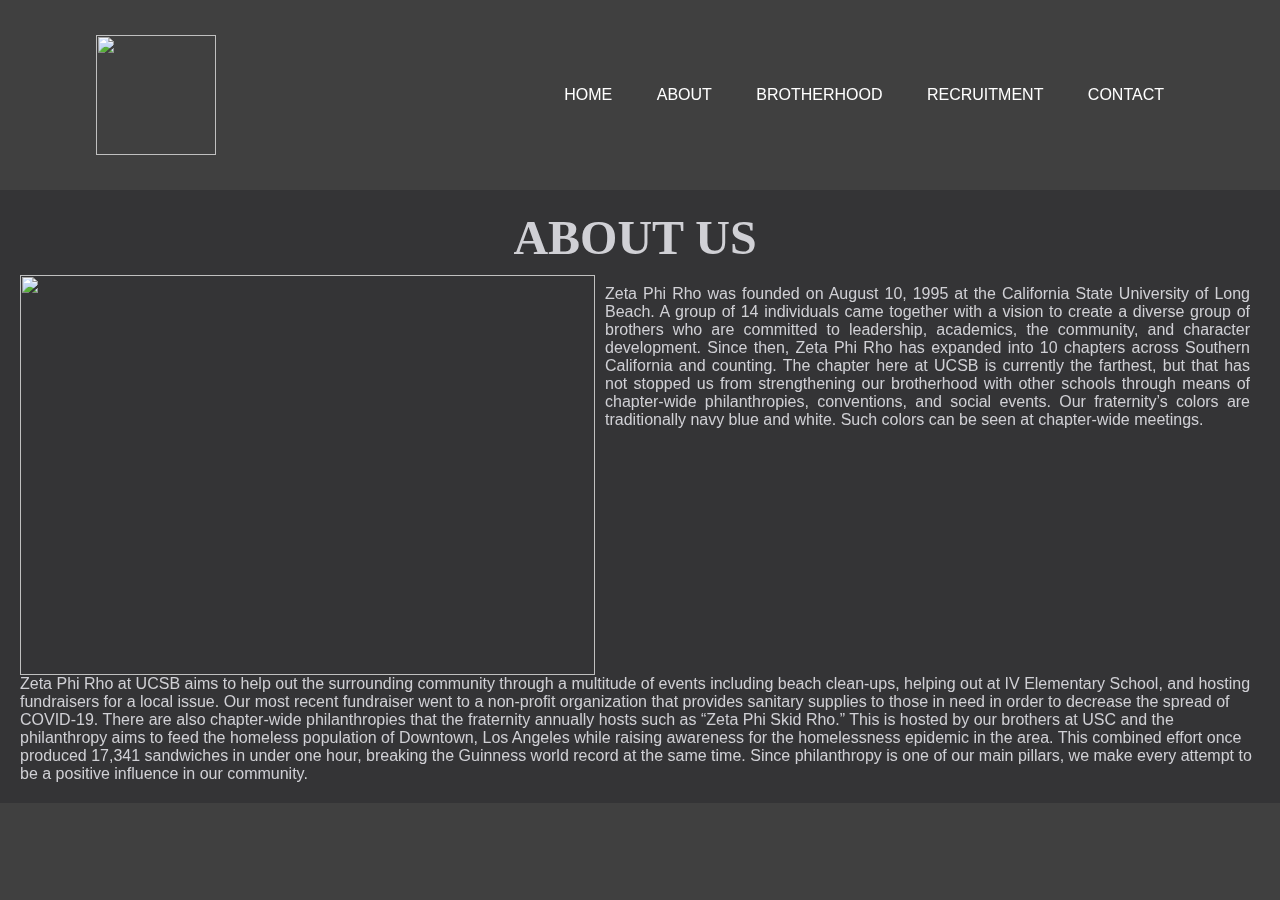
==== about.html @ 9d124b2e "com" ====
<html>
<head>
<title>Zeta Website</title>
    <link rel="stylesheet" type="text/css" href="style2.css">
</head>
<body>
    <div class="banner">
        <nav class="navbar">
            <img src="logo.png" class="logo">
            <ul>
                <li><a href="index.html">Home</a></li>
                <li><a href="about.html">About</a></li>
                <li><a href="brotherhood.html">Brotherhood</a></li>
                <li><a href="recruitment.html">Recruitment</a></li>
                <li><a href="contact.html">Contact</a></li>
            </ul>
        </nav>
    
    <section id="about">
        <h1 class="headings">ABOUT US</h1>
        <div id="pic">
            <img src="imgz.jpg" alt="">
            <div id="intro">
                <p>Zeta Phi Rho was founded on August 10, 1995 at the California State University of Long Beach. A group of 14 individuals came together with a vision to create a diverse group of brothers who are committed to leadership, academics, the community, and character development. Since then, Zeta Phi Rho has expanded into 10 chapters across Southern California and counting. The chapter here at UCSB is currently the farthest, but that has not stopped us from strengthening our brotherhood with other schools through means of chapter-wide philanthropies, conventions, and social events. Our fraternity’s colors are traditionally navy blue and white. Such colors can be seen at chapter-wide meetings. </p>
            </div>
        </div>
        <div id="pic2">
            <img src="imgz2.jpg" alt="">
            <div id="intro2">
                <p>Zeta Phi Rho at UCSB aims to help out the surrounding community through a multitude of events including beach clean-ups, helping out at IV Elementary School, and hosting fundraisers for a local issue. Our most recent fundraiser went to a non-profit organization that provides sanitary supplies to those in need in order to decrease the spread of COVID-19. There are also chapter-wide philanthropies that the fraternity annually hosts such as “Zeta Phi Skid Rho.” This is hosted by our brothers at USC and the philanthropy aims to feed the homeless population of Downtown, Los Angeles while raising awareness for the homelessness epidemic in the area. This combined effort once produced 17,341 sandwiches in under one hour, breaking the Guinness world record at the same time. Since philanthropy is one of our main pillars, we make every attempt to be a positive influence in our community. </p>
            </div>
        </div>

        
    </section>



</body>
</html>
---- style2.css ----
*{
    margin: 0;
    padding: 0;
    font-family: sans-serif;
}

.banner{
    width: 100%;
    height: 100vh;
    background-image: linear-gradient(rgba(0,0,0,0.75), rgba(0,0,0,0.75)), url(background.jpg);
    filter: brightness(1);
    background-size: cover;
    background-position: center;
}


/* Navbar */
.navbar{
    width: 85%;
    margin: auto;
    padding: 35px 0;
    display: flex;
    align-items: center;
    justify-content: space-between;
}
/*.navbar{
    display: flex;
    justify-content: center;
    align-items: center;
    background-color: rgba(0, 0, 0, 0.5);
    position: sticky;
    top: 0;
}

.navbar ul{
    display: flex; 
    list-style: none;
    margin: 20px 0px;

}

.navbar ul li{
    font-family: century;
    font-size: 1.1rem;
    font-weight: bold;
}

.navbar ul li a{
    text-decoration: none;
    color: white;
    padding: 8px 35px;
    transition: all .5s ease;
}

.navbar ul li a:hover{
    background-color: white;
    color: black;
    box-shadow: 0 0 10px white;
}*/


.logo{
    width: 120px;
    cursor: pointer;
}

.navbar ul li{
    list-style: none;
    display: inline-block;
    margin: 0 20px;
    position: relative;
}

.navbar ul li a{
    text-decoration: none;
    color: #fff;
    text-transform: uppercase;
}


.navbar ul li::after{
    content: '';
    height: 3px;
    width: 0;
    background: #282a92;
    position: absolute;
    left: 0;
    bottom: -10px;
    transition: 0.5s;
}

.navbar ul li:hover::after{
    width: 100%;
}

.content{
    width: 100%;
    position: absolute;
    top: 50%;
    transform: translateY(-50%);
    text-align: center;
    color: #fff;
}

.content h1{
    font-size: 70px;
    margin-top: 80px;
}

.content p{
    margin: 20px auto;
    font-weight: 100;
    line-height: 25px;
}

button{
    width: 200px;
    padding: 15px 0;
    text-align: center;
    margin: 20px 10px;
    border-radius: 25px;
    font-weight: bold;
    border: 2px solid #282a92;
    background: transparent;
    color: #fff;
    cursor: pointer;
    position: relative;
    overflow: hidden;
}

span{
    background: #009688;
    height: 100%;
    width: 0;
    border-radius: 25px;
    position: absolute;
    left: 0;
    bottom: 0;
    z-index: -1;
    transition: 0.5s;
}

button:hover span{
    width: 100%;
}

button:hover {
    border: none;
}

/*about*/
#about{
    display: flex;
    flex-direction: column;
    box-sizing: border-box;
    padding: 20px;
    margin-bottom: 50px;
    background-color: #2c2c309c;
    color: #d0d0d5;
    

}

#pic{
    display: flex;
}

#pic img{
    width: 575px;
    height: 400px;
    
}

#intro{
    display: flex;
    flex-direction: column;
    text-align: justify;
    padding: 10px;
    
}

#intro h2{
    font-size: 2rem;
    margin-bottom: 20px;
    
}

.headings{
    font-family: century;
    font-size: 3rem;
    text-align: center;
    margin: 0px 10px 10px 0px;

}
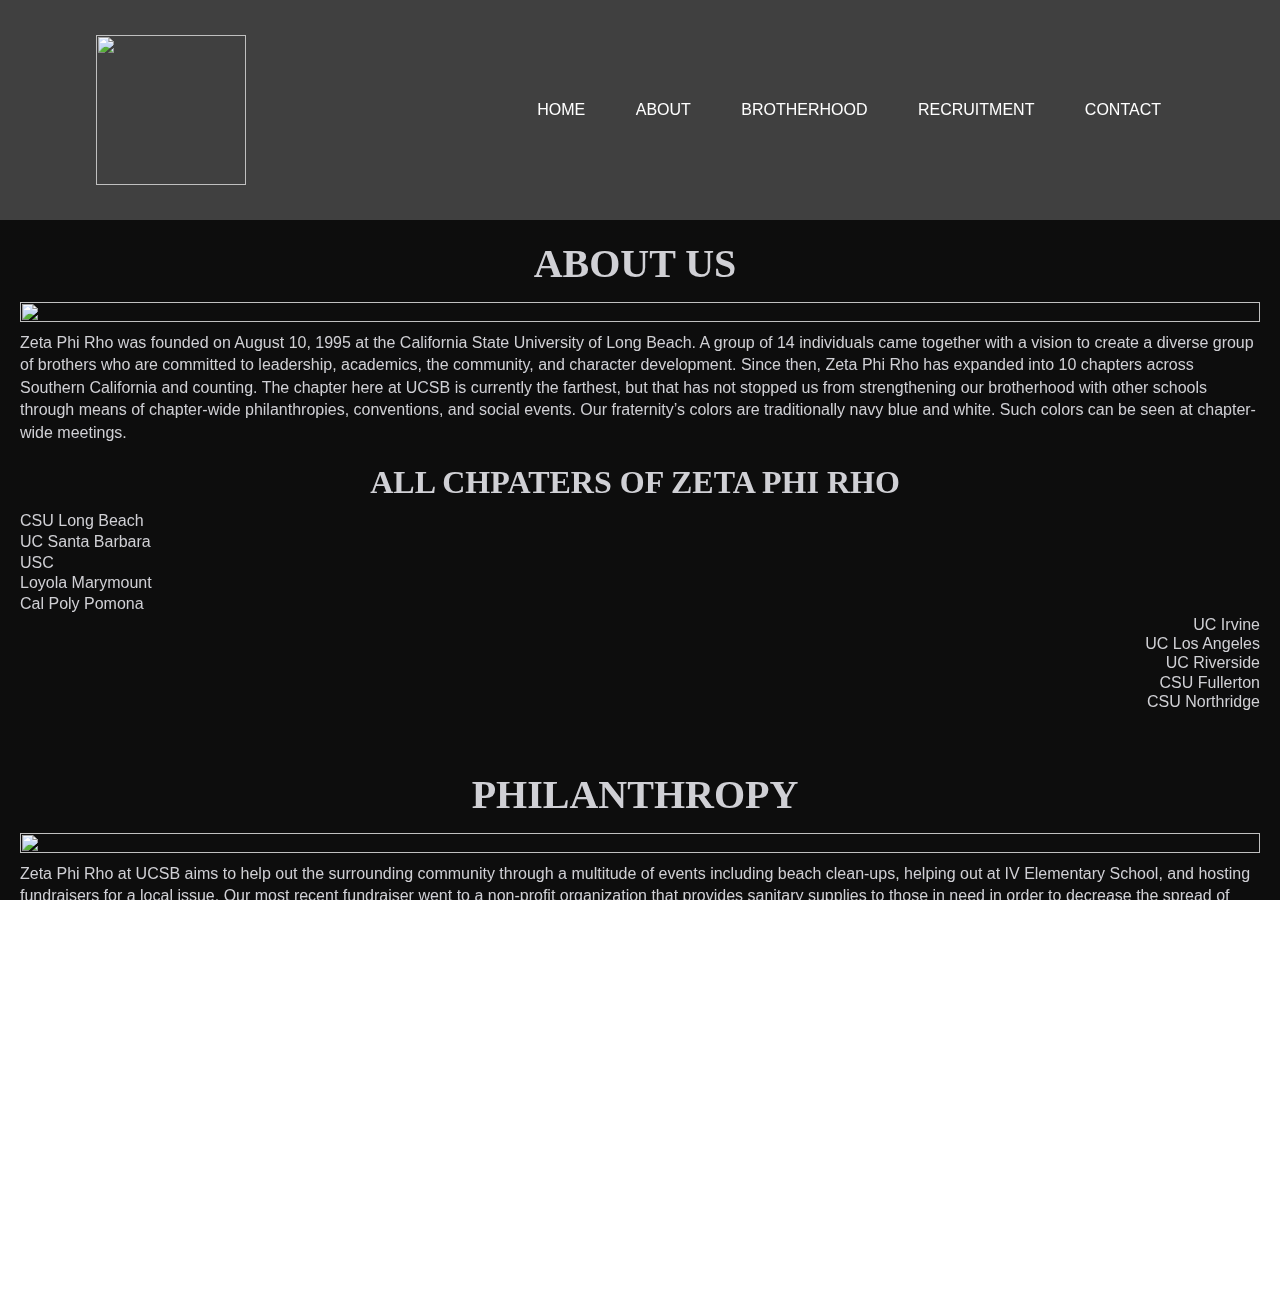
==== commit b2204a83: "com" ====
--- a/about.html
+++ b/about.html
@@ -1,6 +1,9 @@
 <html>
 <head>
+    <meta charset="utf-8">
 <title>Zeta Website</title>
+<meta name="viewport" content="width=device-width, initial-scale=1.0">
+
     <link rel="stylesheet" type="text/css" href="style2.css">
 </head>
 <body>
@@ -20,20 +23,54 @@
         <h1 class="headings">ABOUT US</h1>
         <div id="pic">
             <img src="imgz.jpg" alt="">
-            <div id="intro">
-                <p>Zeta Phi Rho was founded on August 10, 1995 at the California State University of Long Beach. A group of 14 individuals came together with a vision to create a diverse group of brothers who are committed to leadership, academics, the community, and character development. Since then, Zeta Phi Rho has expanded into 10 chapters across Southern California and counting. The chapter here at UCSB is currently the farthest, but that has not stopped us from strengthening our brotherhood with other schools through means of chapter-wide philanthropies, conventions, and social events. Our fraternity’s colors are traditionally navy blue and white. Such colors can be seen at chapter-wide meetings. </p>
+        </div>
+        <div id="intro">
+            <p>Zeta Phi Rho was founded on August 10, 1995 at the California State University of Long Beach. A group of 14 individuals came together with a vision to create a diverse group of brothers who are committed to leadership, academics, the community, and character development. Since then, Zeta Phi Rho has expanded into 10 chapters across Southern California and counting. The chapter here at UCSB is currently the farthest, but that has not stopped us from strengthening our brotherhood with other schools through means of chapter-wide philanthropies, conventions, and social events. Our fraternity’s colors are traditionally navy blue and white. Such colors can be seen at chapter-wide meetings. </p>
+        </div>
+        
+        <h2 class="headings2">ALL CHPATERS OF ZETA PHI RHO</h2>
+            <div id="chapters">
+                <ul>
+                    <p>CSU Long Beach</p>
+                    <p>UC Santa Barbara</p>
+                    <p>USC</p>
+                    <p>Loyola Marymount</p>
+                    <p>Cal Poly Pomona</p>
+                </ul>
             </div>
-        </div>
+
+            <div id="chapters2">
+                <ul align=right>
+                    <p>UC Irvine</p>
+                    <p>UC Los Angeles</p>
+                    <p>UC Riverside</p>
+                    <p>CSU Fullerton</p>
+                    <p>CSU Northridge</p>
+                </ul>
+            </div>
+
+            
+
+    </section>
+
+    <section id="about2">
+        <h1 class="headings">PHILANTHROPY</h1>
         <div id="pic2">
             <img src="imgz2.jpg" alt="">
-            <div id="intro2">
-                <p>Zeta Phi Rho at UCSB aims to help out the surrounding community through a multitude of events including beach clean-ups, helping out at IV Elementary School, and hosting fundraisers for a local issue. Our most recent fundraiser went to a non-profit organization that provides sanitary supplies to those in need in order to decrease the spread of COVID-19. There are also chapter-wide philanthropies that the fraternity annually hosts such as “Zeta Phi Skid Rho.” This is hosted by our brothers at USC and the philanthropy aims to feed the homeless population of Downtown, Los Angeles while raising awareness for the homelessness epidemic in the area. This combined effort once produced 17,341 sandwiches in under one hour, breaking the Guinness world record at the same time. Since philanthropy is one of our main pillars, we make every attempt to be a positive influence in our community. </p>
-            </div>
         </div>
-
-        
+        <div id="intro2">
+            <p>Zeta Phi Rho at UCSB aims to help out the surrounding community through a multitude of events including beach clean-ups, helping out at IV Elementary School, and hosting fundraisers for a local issue. Our most recent fundraiser went to a non-profit organization that provides sanitary supplies to those in need in order to decrease the spread of COVID-19. There are also chapter-wide philanthropies that the fraternity annually hosts such as “Zeta Phi Skid Rho.” This is hosted by our brothers at USC and the philanthropy aims to feed the homeless population of Downtown, Los Angeles while raising awareness for the homelessness epidemic in the area. This combined effort once produced 17,341 sandwiches in under one hour, breaking the Guinness world record at the same time. Since philanthropy is one of our main pillars, we make every attempt to be a positive influence in our community. </p>
+        </div>
     </section>
 
+    <section id="about3">
+        <h1 class="headings">WHY SHOULD YOU JOIN?</h1>
+        <div id="intro3">
+        <p>Being a brother of Zeta Phi Rho connects you to a network of brothers who will help support you in your personal, academic, and professional endeavors. Also, there will be opportunities within Zetas to develop a variety of skills through leadership and social opportunities. Zetas are more diverse than many other multicultural fraternities, known for being hospitable, and have a brotherhood that runs throughout all of Southern California. Although we may not have the biggest fraternity on campus, this allows us to form a tighter brotherhood.
+            <br><br>Zetas are more diverse than many other multicultural fraternities, known for being hospitable, and have a brotherhood that runs throughout all of Southern California. Although we may not have the biggest fraternity on campus, this allows us to form a tighter brotherhood.
+        </p>
+        </div>
+    </section>
 
 
 </body>
--- a/style2.css
+++ b/style2.css
@@ -11,8 +11,16 @@
     filter: brightness(1);
     background-size: cover;
     background-position: center;
-}
-
+
+}
+
+html,body{
+    width: 100%;
+    height: 100%;
+    margin: 0px;
+    padding: 0px;
+    overflow-x: hidden;
+}
 
 /* Navbar */
 .navbar{
@@ -31,27 +39,22 @@
     position: sticky;
     top: 0;
 }
-
 .navbar ul{
     display: flex; 
     list-style: none;
     margin: 20px 0px;
-
-}
-
+}
 .navbar ul li{
     font-family: century;
     font-size: 1.1rem;
     font-weight: bold;
 }
-
 .navbar ul li a{
     text-decoration: none;
     color: white;
     padding: 8px 35px;
     transition: all .5s ease;
 }
-
 .navbar ul li a:hover{
     background-color: white;
     color: black;
@@ -60,7 +63,7 @@
 
 
 .logo{
-    width: 120px;
+    width: 150px;
     cursor: pointer;
 }
 
@@ -69,6 +72,8 @@
     display: inline-block;
     margin: 0 20px;
     position: relative;
+    padding: 3px;
+
 }
 
 .navbar ul li a{
@@ -150,45 +155,303 @@
 
 /*about*/
 #about{
+    /*position: initial;
     display: flex;
     flex-direction: column;
     box-sizing: border-box;
     padding: 20px;
-    margin-bottom: 50px;
+    margin-bottom: 0px;
     background-color: #2c2c309c;
     color: #d0d0d5;
+    background-image: linear-gradient(rgba(0,0,0,0.75), rgba(0,0,0,0.75)), url(imgz.jpg);
+*/
+position: initial;
+display: flex;
+flex-direction: column;
+box-sizing: border-box;
+padding: 20px;
+margin-bottom: 0px;
+background-color: #2c2c309c;
+color: #d0d0d5;
+background-image: linear-gradient(rgba(0,0,0,0.75), rgba(0,0,0,0.75)), url(imgz.jpg);
+background-size: 100%;
+
+
+}
+
+#about2{
+    position: initial;
+    display: flex;
+    flex-direction: column;
+    box-sizing: border-box;
+    padding: 20px;
+    margin-bottom: 0px;
+    background-color: #2c2c309c;
+    color: #d0d0d5;
+    background-image: linear-gradient(rgba(0,0,0,0.75), rgba(0,0,0,0.75)), url(imgz2.jpg);
+    background-size: 100%;
+
+}
+
+#about3{
+    position: relative;
+    display: flex;
+    flex-direction: column;
+    padding: 20px;
+    margin-bottom: 0px;
+    background-color: #2c2c309c;
+    color: #d0d0d5;
+    background-image: linear-gradient(rgba(0,0,0,0.75), rgba(0,0,0,0.75)), url(black.jpg);
+    background-size: 100%;
+}
+
+#pic{
+    display: flex;
+    position: relative;
+    left: 0px;
+
+}
+
+#pic img{
+    width: 100%;
+    height: 100%;
     
-
-}
-
-#pic{
-    display: flex;
-}
-
-#pic img{
-    width: 575px;
-    height: 400px;
+}
+
+#pic2{
+    display: flex;
+    position: relative;
+    left: 0px;
+
+
+}
+
+#pic2 img{
+    width: 100%;
+    height: 100%;
+
     
 }
 
 #intro{
-    display: flex;
+    /*padding: 10px;
+    font-size: 1.75rem;
+    position: relative;
+    left: 8px;
+    right: 479px;
+
+    height:370px;
+    word-wrap: break-word;
+
+    border: 1px solid green;*/
+
+    /*position: absolute;
+    display: initial;
+    flex-direction: column;
+    padding: 10px;
+    font-size: 1rem;
+    position: relative;
+    /*right: 479px;
+
+
+    position: fixed;
+    /*left: 680px;
+
+    width:1200px;
+    height:370px;
+    word-wrap: break-word;*/
+
+    width: 100%;
+    
+
+
+}
+
+#intro p{
+    padding: 10px 0px 0px;
+    line-height: 1.4;
+}
+
+
+#intro2{
+   /* display: flex;
     flex-direction: column;
     text-align: justify;
     padding: 10px;
+    position: fixed;
+    left: 8px;
+    right: 479px;*/
+    /*position: absolute;
+    display: initial;
+    flex-direction: column;
+    padding: 10px;
+    font-size: 1.75rem;
+    position: relative;
+    right: 590px;
+
+
+    position: fixed;
+    top: 1132px;
+    left: 010px;
+
+    width:1080px;
+    height:370px;
+    word-wrap: break-word;*/
+
+    width: 100%;
+
     
 }
 
-#intro h2{
+#intro2 p{
+    padding: 10px 0px 0px;
+    line-height: 1.4;
+}
+
+#intro3{
+    position: absolute;
+    display: initial;
+    flex-direction: column;
+    padding: 10px;
+    font-size: 1rem;
+    line-height: 1.4;
+
+    position: relative;
+
+    font-family: century;
+    text-align: left;
+
+    top: -20px;
+    word-wrap: break-word;
+
+}
+
+#intro3 h2{
+    margin-bottom: 20px;
+}
+
+#chapters{
+    /*position: relative;
+    top: 0px;
+    font-size: 1.7rem;
+    left: -120px;
+
+    display: flex;
+    flex-direction: column;
+    text-align: center;
+    padding: 10px;*/
+    
+
+   /* position: absolute;
+    display: initial;
+    flex-direction: column;
+    padding: 10px;
+    font-size: 1.7rem;
+    position: relative;
+
+
+    left: 210px;
+    top: 0px;
+    text-align: center;
+
+    width:1200px;
+    height:370px;
+    word-wrap: break-word;*/
+    font-size: 1rem;
+    font-size: 1rem;
+    margin-bottom: 0px;
+    line-height: 1.3;
+
+
+
+}
+
+
+
+#chapters2{
+    /*position: relative;
+    top: -174px;
+    font-size: 1.7rem;
+    left: 120px;
+
+    display: flex;
+    flex-direction: column;
+    text-align: center;
+    padding: 10px;*/
+
+    /*position: absolute;
+    display: initial;
+    flex-direction: column;
+    padding: 10px;
+    font-size: 1.7rem;
+    position: relative;
+
+
+    left: 450px;
+    top: -177px;
+    text-align: center;
+
+    width:1200px;
+    height:370px;
+    word-wrap: break-word;*/
+    font-size: 1rem;
+    margin-bottom: 20px;
+    line-height: 1.2;
+    text-align: center;
+
+
+
+
+}
+
+
+#chapters2 h2{
+    font-size: 2.1rem;
+    margin-bottom: 20px;
+
+}
+
+
+.headings{
+    font-family: century;
+    font-size: 2.5rem;
+    text-align: center;
+    margin: 0px 10px 10px 0px;
+    margin-bottom: 15px;
+
+}
+
+
+.headings2{
+    /*position: relative;
+    top: 10px;
+    font-family: century;
     font-size: 2rem;
-    margin-bottom: 20px;
-    
-}
-
-.headings{
-    font-family: century;
-    font-size: 3rem;
-    text-align: center;
-    margin: 0px 10px 10px 0px;
-
-}+    text-align: center;
+    margin: 0px 10px 10px 0px;*/
+
+   /* position: absolute;
+    display: initial;
+    flex-direction: column;
+    padding: 10px;
+    font-size: 2rem;
+    position: relative;
+
+    font-family: century;
+    text-align: center;
+
+    left: 315px;
+    top: 10px;
+    width:1200px;
+    height:370px;
+    word-wrap: break-word;*/
+
+    font-family: century;
+    font-size: 2rem;
+    text-align: center;
+    margin: 20px 10px 10px 0px;
+
+
+}
+
+
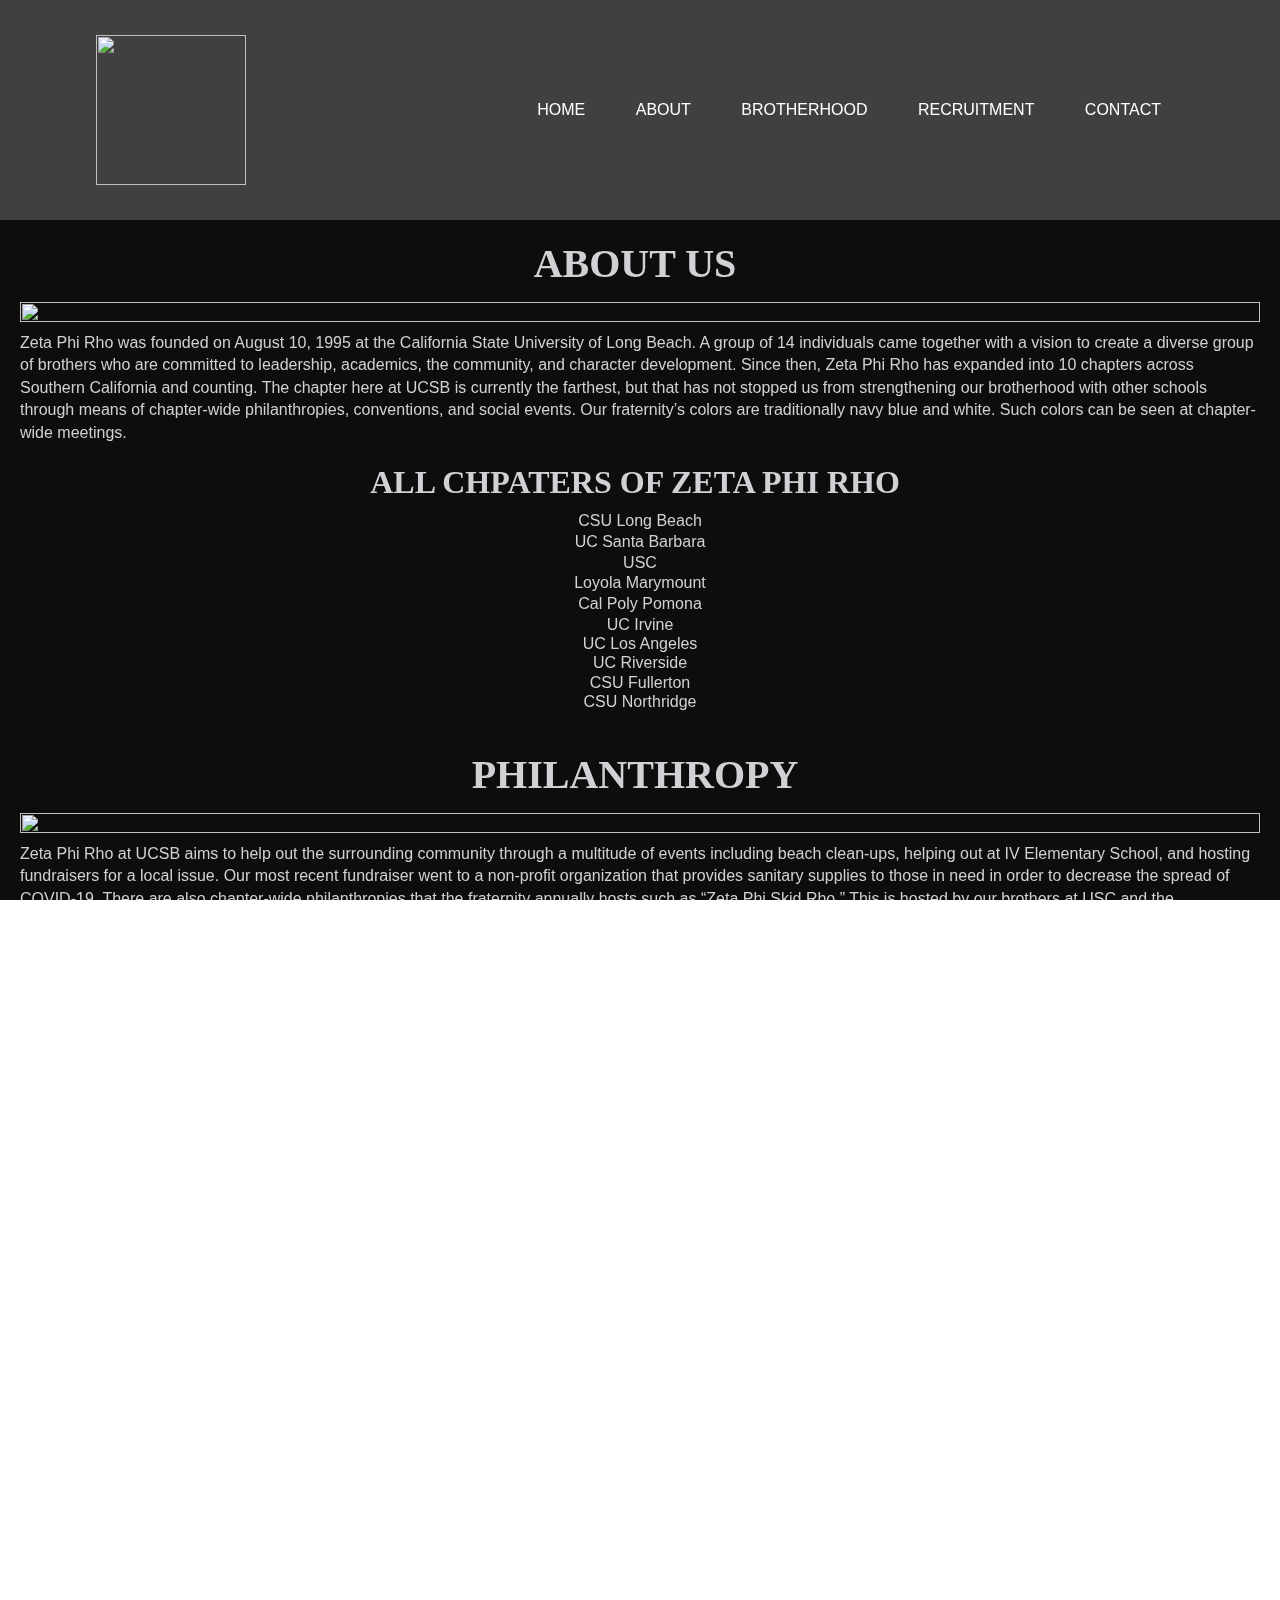
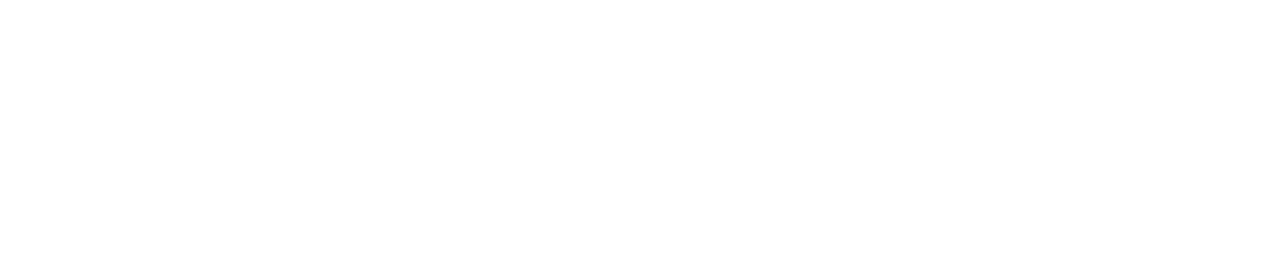
==== commit 7177ce58: "comm" ====
--- a/about.html
+++ b/about.html
@@ -40,7 +40,7 @@
             </div>
 
             <div id="chapters2">
-                <ul align=right>
+                <ul>
                     <p>UC Irvine</p>
                     <p>UC Los Angeles</p>
                     <p>UC Riverside</p>
@@ -71,6 +71,16 @@
         </p>
         </div>
     </section>
+    
+    <section id="contact">
+        <h1 class="headings">CONTACT</h1>
+        <form action="" class="form">
+            <input type="text" name="name" id="name" class="input" placeholder="Enter Your Name">
+            <input type="email" name="email" id="email" class="input" placeholder="Enter Your Email">
+            <textarea name="msg" id="msg" cols="30" rows="10" placeholder="Enter Your Message"></textarea>
+            <input type="submit" value="SEND" id="send">
+        </form>
+    </section>
 
 
 </body>
--- a/style2.css
+++ b/style2.css
@@ -361,7 +361,7 @@
     font-size: 1rem;
     margin-bottom: 0px;
     line-height: 1.3;
-
+    text-align: center;
 
 
 }
@@ -395,10 +395,9 @@
     height:370px;
     word-wrap: break-word;*/
     font-size: 1rem;
-    margin-bottom: 20px;
+    margin-bottom: 0px;
     line-height: 1.2;
     text-align: center;
-
 
 
 
@@ -455,3 +454,75 @@
 }
 
 
+
+/* Contact Section */
+#contact{
+    display: flex;
+    flex-direction: column;
+    box-sizing: border-box;
+    background-color: rgba(0, 0, 0, 0.9);
+    color: white;
+    padding: 20px;
+    
+}
+
+.form{
+    display: flex;
+    flex-direction: column;
+    box-sizing: border-box;
+    align-items: center;
+    margin: 20px 0px;
+}
+
+.input{
+    padding: 12px;
+    margin: 15px;
+    width: 30%;
+    border: none;
+    outline: none;
+
+}
+
+#email{
+    width: 70%;
+    padding: 10px;
+    margin: 15px;
+    border: none;
+    outline: none;
+    border-radius: 20px;
+}
+
+#name{
+    width: 70%;
+    padding: 10px;
+    margin: 15px;
+    border: none;
+    outline: none;
+    border-radius: 20px;
+
+}
+
+#msg{
+    width: 100%;
+    padding: 10px;
+    margin: 15px;
+    border: none;
+    outline: none;
+    border-radius: 20px;
+
+}
+
+#send{
+    padding: 10px;
+    width: 40%;
+    margin: 40px;
+    border: none;
+    outline: none;
+    border-radius: 20px;
+
+}
+
+#send:hover{
+    cursor: pointer;
+    box-shadow: 0 0 10px white;
+}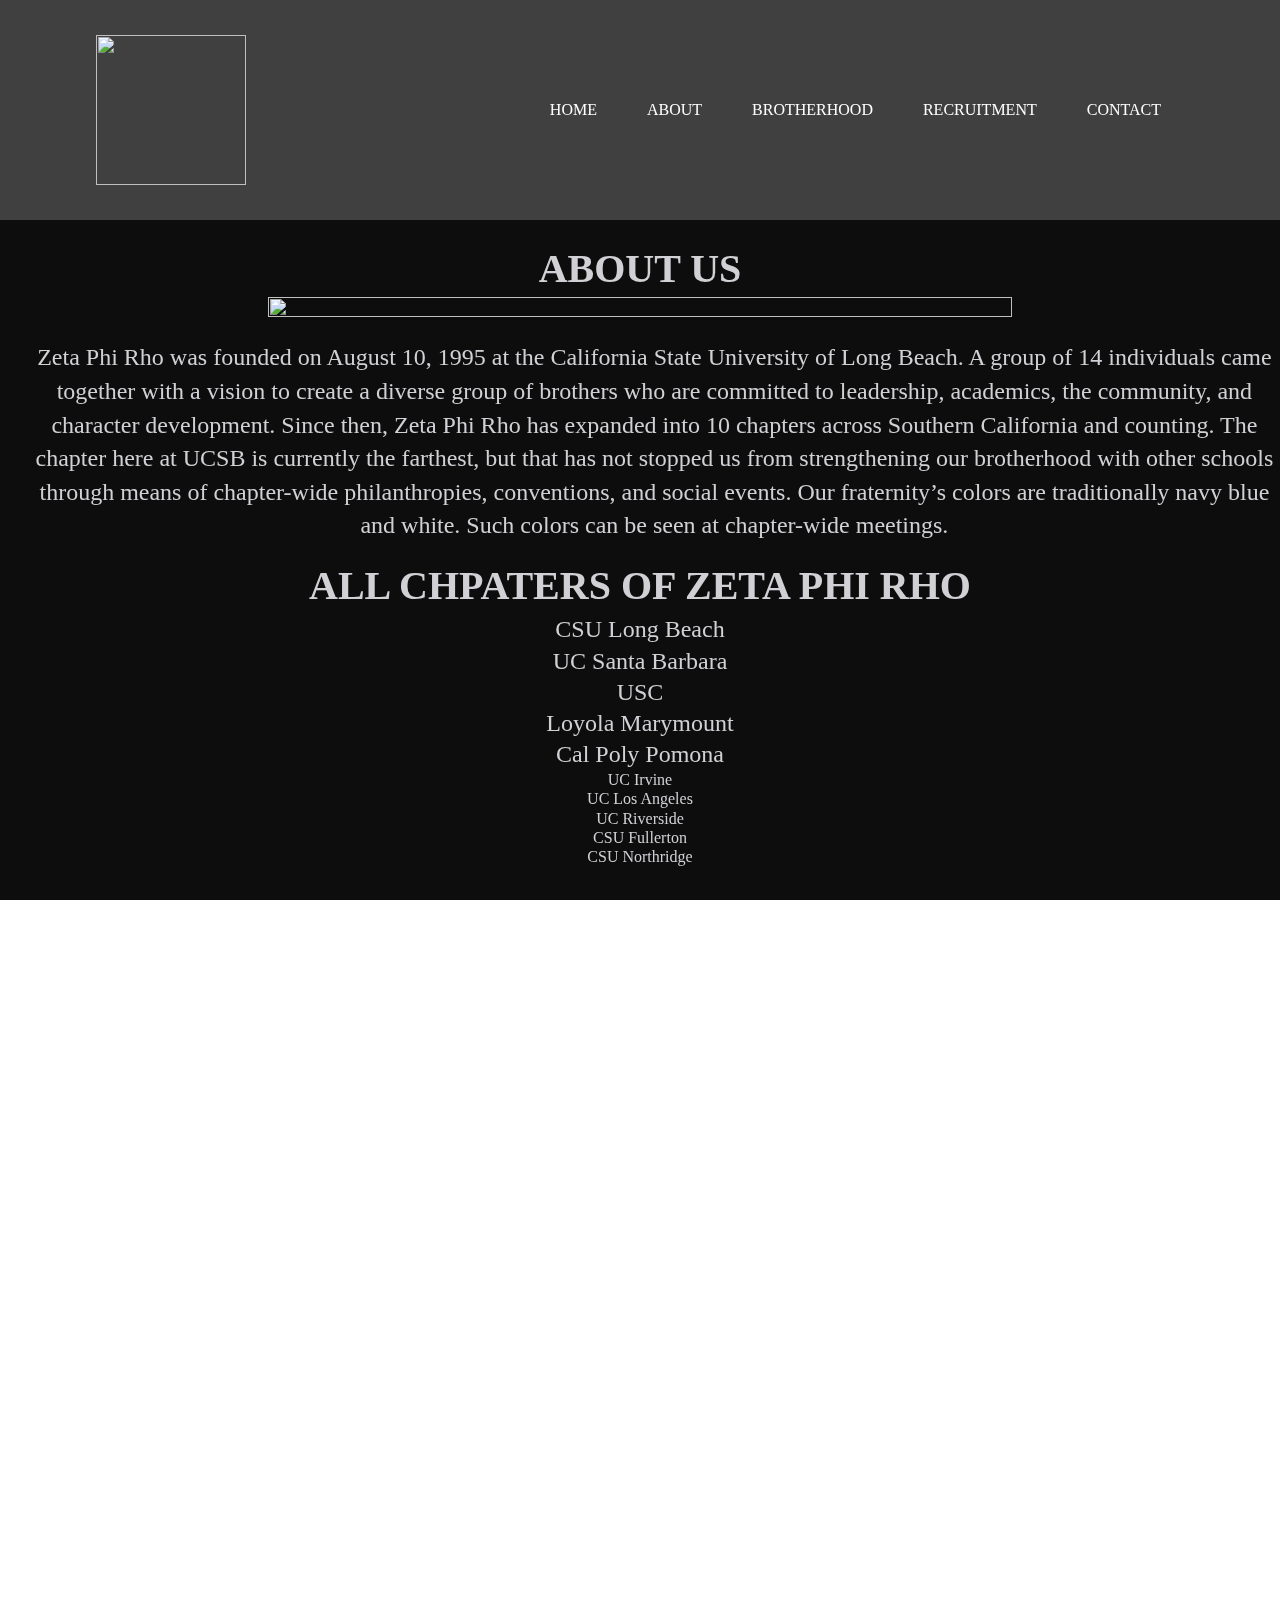
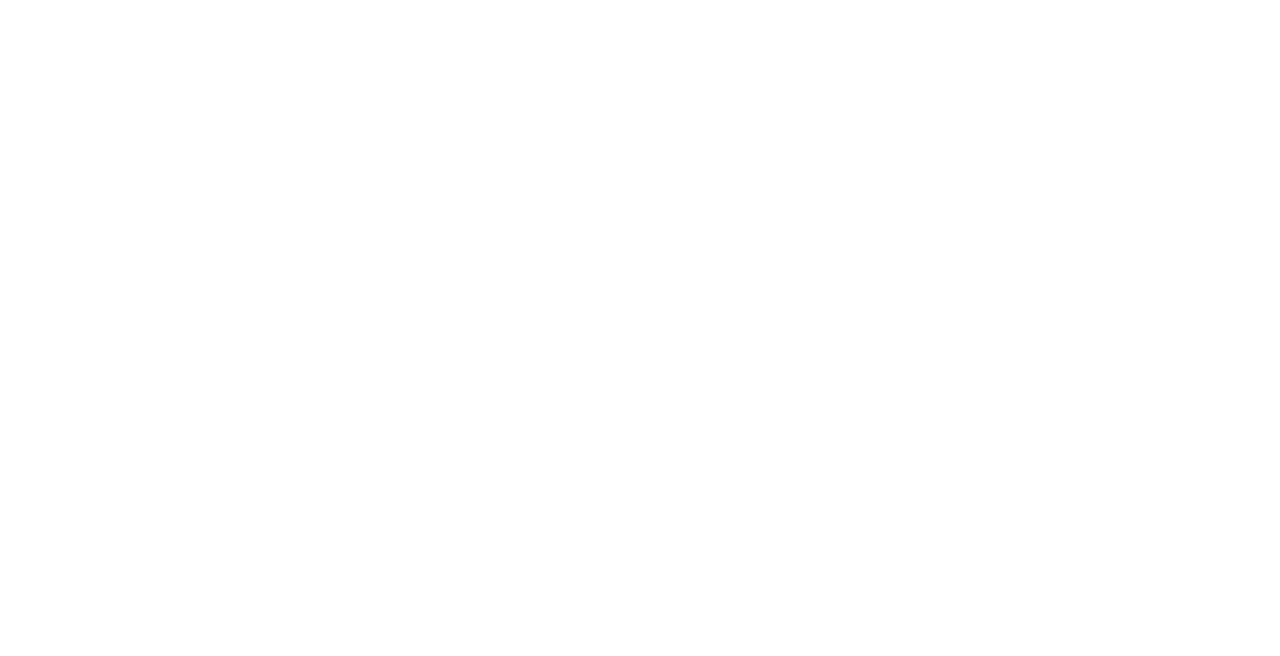
==== commit 0586b0b0: "commit" ====
--- a/about.html
+++ b/about.html
@@ -21,11 +21,13 @@
     
     <section id="about">
         <h1 class="headings">ABOUT US</h1>
-        <div id="pic">
-            <img src="imgz.jpg" alt="">
-        </div>
-        <div id="intro">
-            <p>Zeta Phi Rho was founded on August 10, 1995 at the California State University of Long Beach. A group of 14 individuals came together with a vision to create a diverse group of brothers who are committed to leadership, academics, the community, and character development. Since then, Zeta Phi Rho has expanded into 10 chapters across Southern California and counting. The chapter here at UCSB is currently the farthest, but that has not stopped us from strengthening our brotherhood with other schools through means of chapter-wide philanthropies, conventions, and social events. Our fraternity’s colors are traditionally navy blue and white. Such colors can be seen at chapter-wide meetings. </p>
+        <div class="box">
+            <div id="pic">
+                    <img src="imgz.jpg" alt="">
+            </div>
+                <div id="intro">
+                    <p>Zeta Phi Rho was founded on August 10, 1995 at the California State University of Long Beach. A group of 14 individuals came together with a vision to create a diverse group of brothers who are committed to leadership, academics, the community, and character development. Since then, Zeta Phi Rho has expanded into 10 chapters across Southern California and counting. The chapter here at UCSB is currently the farthest, but that has not stopped us from strengthening our brotherhood with other schools through means of chapter-wide philanthropies, conventions, and social events. Our fraternity’s colors are traditionally navy blue and white. Such colors can be seen at chapter-wide meetings. </p>
+                </div>
         </div>
         
         <h2 class="headings2">ALL CHPATERS OF ZETA PHI RHO</h2>
@@ -64,17 +66,17 @@
     </section>
 
     <section id="about3">
-        <h1 class="headings">WHY SHOULD YOU JOIN?</h1>
+        <h1 class="headings2">WHY SHOULD YOU JOIN?</h1>
         <div id="intro3">
         <p>Being a brother of Zeta Phi Rho connects you to a network of brothers who will help support you in your personal, academic, and professional endeavors. Also, there will be opportunities within Zetas to develop a variety of skills through leadership and social opportunities. Zetas are more diverse than many other multicultural fraternities, known for being hospitable, and have a brotherhood that runs throughout all of Southern California. Although we may not have the biggest fraternity on campus, this allows us to form a tighter brotherhood.
             <br><br>Zetas are more diverse than many other multicultural fraternities, known for being hospitable, and have a brotherhood that runs throughout all of Southern California. Although we may not have the biggest fraternity on campus, this allows us to form a tighter brotherhood.
         </p>
         </div>
     </section>
-    
+
     <section id="contact">
         <h1 class="headings">CONTACT</h1>
-        <form action="" class="form">
+        <form action="contactformhandler.php" class="form">
             <input type="text" name="name" id="name" class="input" placeholder="Enter Your Name">
             <input type="email" name="email" id="email" class="input" placeholder="Enter Your Email">
             <textarea name="msg" id="msg" cols="30" rows="10" placeholder="Enter Your Message"></textarea>
--- a/style2.css
+++ b/style2.css
@@ -1,7 +1,7 @@
 *{
     margin: 0;
     padding: 0;
-    font-family: sans-serif;
+    font-family: serif;
 }
 
 .banner{
@@ -90,7 +90,7 @@
     background: #282a92;
     position: absolute;
     left: 0;
-    bottom: -10px;
+    bottom: 0px;
     transition: 0.5s;
 }
 
@@ -213,8 +213,7 @@
 }
 
 #pic img{
-    width: 100%;
-    height: 100%;
+    width: 100%
     
 }
 
@@ -262,6 +261,8 @@
     word-wrap: break-word;*/
 
     width: 100%;
+    text-align: center;
+
     
 
 
@@ -299,6 +300,8 @@
     word-wrap: break-word;*/
 
     width: 100%;
+    text-align: center;
+
 
     
 }
@@ -323,6 +326,8 @@
 
     top: -20px;
     word-wrap: break-word;
+    text-align: center;
+
 
 }
 
@@ -415,8 +420,6 @@
     font-family: century;
     font-size: 2.5rem;
     text-align: center;
-    margin: 0px 10px 10px 0px;
-    margin-bottom: 15px;
 
 }
 
@@ -471,7 +474,6 @@
     flex-direction: column;
     box-sizing: border-box;
     align-items: center;
-    margin: 20px 0px;
 }
 
 .input{
@@ -525,4 +527,395 @@
 #send:hover{
     cursor: pointer;
     box-shadow: 0 0 10px white;
+}
+
+@media only screen and (min-width: 768px){
+    /* Navbar */
+.navbar{
+    width: 85%;
+    margin: auto;
+    padding: 35px 0;
+    display: flex;
+    align-items: center;
+    justify-content: space-between;
+
+    
+
+}
+
+.logo{
+    width: 150px;
+    cursor: pointer;
+}
+
+.navbar ul li{
+    list-style: none;
+    display: inline-block;
+    margin: 0 20px;
+    position: relative;
+    padding: 3px;
+}
+
+.navbar ul li a{
+    text-decoration: none;
+    color: #fff;
+    text-transform: uppercase;
+}
+
+
+.navbar ul li::after{
+    content: '';
+    height: 3px;
+    width: 0;
+    background: #282a92;
+    position: absolute;
+    left: 0;
+    bottom: -10px;
+    transition: 0.5s;
+}
+
+
+.navbar ul li:hover::after{
+    width: 100%;
+}
+
+    #pic{
+        display: block;
+        margin-left: auto;
+        margin-right: auto;
+        width: 60%;
+    }
+
+    .headings{
+        font-family: century;
+        font-size: 2.5rem;
+        text-align: center;
+        margin: 5px;
+    
+    }
+
+    .headings2{
+        font-family: century;
+        font-size: 2.5rem;
+        text-align: center;
+        margin: 5px;
+    
+    }
+
+    #pic2{
+        display: block;
+        margin-left: auto;
+        margin-right: auto;
+        width: 60%;
+    }
+    
+}
+
+@media only screen and (min-width: 1024px){
+    /* Navbar */
+    .navbar{
+        width: 85%;
+        margin: auto;
+        padding: 35px 0;
+        display: flex;
+        align-items: center;
+        justify-content: space-between;
+
+        
+
+    }
+
+    .logo{
+        width: 150px;
+        cursor: pointer;
+    }
+
+    .navbar ul li{
+        list-style: none;
+        display: inline-block;
+        margin: 0 20px;
+        position: relative;
+        padding: 3px;
+    }
+
+    .navbar ul li a{
+        text-decoration: none;
+        color: #fff;
+        text-transform: uppercase;
+    }
+
+
+    .navbar ul li::after{
+        content: '';
+        height: 3px;
+        width: 0;
+        background: #282a92;
+        position: absolute;
+        left: 0;
+        bottom: -5px;
+        transition: 0.5s;
+    }
+
+
+    .navbar ul li:hover::after{
+        width: 100%;
+    }
+
+    #pic{
+        display: block;
+        margin-left: auto;
+        margin-right: auto;
+    }
+
+    #pic img{
+        width: 100%
+        
+    }
+
+    .headings{
+        font-family: century;
+        font-size: 2.5rem;
+        text-align: center;
+        margin: 5px;
+    
+    }
+
+    .headings2{
+        font-family: century;
+        font-size: 2.5rem;
+        text-align: center;
+        margin: 5px;
+    
+    }
+
+    #pic2{
+        display: block;
+        margin-left: auto;
+        margin-right: auto;
+        width: 60%;
+    }
+
+
+#intro{
+    width: 100%;
+    text-align: center;
+    font-size: 1.5rem;
+    margin: 0.9rem;
+}
+
+#intro p{
+    padding: 10px 0px 0px;
+    line-height: 1.4;
+}
+
+
+#intro2{
+    width: 100%;
+    text-align: center;
+    font-size: 1.5rem;
+
+}
+
+#intro2 p{
+    padding: 10px 0px 0px;
+    line-height: 1.4;
+}
+
+
+    #intro3{
+        position: absolute;
+        display: initial;
+        flex-direction: column;
+        padding: 10px;
+        font-size: 1.5rem;
+        line-height: 1.4;
+    
+        position: relative;
+    
+        font-family: century;
+        text-align: left;
+    
+        top: -20px;
+        word-wrap: break-word;
+        text-align: center;
+    
+    
+    }
+    
+    #intro3 h2{
+        margin-bottom: 20px;
+    }
+
+    #chapters{
+        font-size: 1.5rem;
+    }
+    
+}
+
+
+@media only screen and (min-width: 1100px){
+    /*about*/
+#about{
+    /*position: initial;
+    display: flex;
+    flex-direction: column;
+    box-sizing: border-box;
+    padding: 20px;
+    margin-bottom: 0px;
+    background-color: #2c2c309c;
+    color: #d0d0d5;
+    background-image: linear-gradient(rgba(0,0,0,0.75), rgba(0,0,0,0.75)), url(imgz.jpg);
+*/
+position: initial;
+display: flex;
+flex-direction: column;
+box-sizing: border-box;
+padding: 20px;
+margin-bottom: 0px;
+background-color: #2c2c309c;
+color: #d0d0d5;
+background-image: linear-gradient(rgba(0,0,0,0.75), rgba(0,0,0,0.75)), url(imgz.jpg);
+background-size: 100%;
+
+
+}
+
+    /* Navbar */
+    .navbar{
+        width: 85%;
+        margin: auto;
+        padding: 35px 0;
+        display: flex;
+        align-items: center;
+        justify-content: space-between;
+
+        
+
+    }
+
+    .logo{
+        width: 150px;
+        cursor: pointer;
+    }
+
+    .navbar ul li{
+        list-style: none;
+        display: inline-block;
+        margin: 0 20px;
+        position: relative;
+        padding: 3px;
+    }
+
+    .navbar ul li a{
+        text-decoration: none;
+        color: #fff;
+        text-transform: uppercase;
+    }
+
+
+    .navbar ul li::after{
+        content: '';
+        height: 3px;
+        width: 0;
+        background: #282a92;
+        position: absolute;
+        left: 0;
+        bottom: -5px;
+        transition: 0.5s;
+    }
+
+
+    .navbar ul li:hover::after{
+        width: 100%;
+    }
+
+    #pic{
+        display: block;
+        margin-left: auto;
+        margin-right: auto;
+    }
+
+    #pic img{
+        width: 100%
+        
+    }
+
+    .headings{
+        font-family: century;
+        font-size: 2.5rem;
+        text-align: center;
+        margin: 5px;
+    
+    }
+
+    .headings2{
+        font-family: century;
+        font-size: 2.5rem;
+        text-align: center;
+        margin: 5px;
+    
+    }
+
+    #pic2{
+        display: block;
+        margin-left: auto;
+        margin-right: auto;
+        width: 60%;
+    }
+
+
+#intro{
+    width: 100%;
+    text-align: center;
+    font-size: 1.5rem;
+    margin: 0.9rem;
+}
+
+#intro p{
+    padding: 10px 0px 0px;
+    line-height: 1.4;
+}
+
+
+#intro2{
+    width: 100%;
+    text-align: center;
+    font-size: 1.5rem;
+
+}
+
+#intro2 p{
+    padding: 10px 0px 0px;
+    line-height: 1.4;
+}
+
+
+    #intro3{
+        position: absolute;
+        display: initial;
+        flex-direction: column;
+        padding: 10px;
+        font-size: 1.5rem;
+        line-height: 1.4;
+    
+        position: relative;
+    
+        font-family: century;
+        text-align: left;
+    
+        top: -20px;
+        word-wrap: break-word;
+        text-align: center;
+    
+    
+    }
+    
+    #intro3 h2{
+        margin-bottom: 20px;
+    }
+
+    #chapters{
+        font-size: 1.5rem;
+    }
+    
 }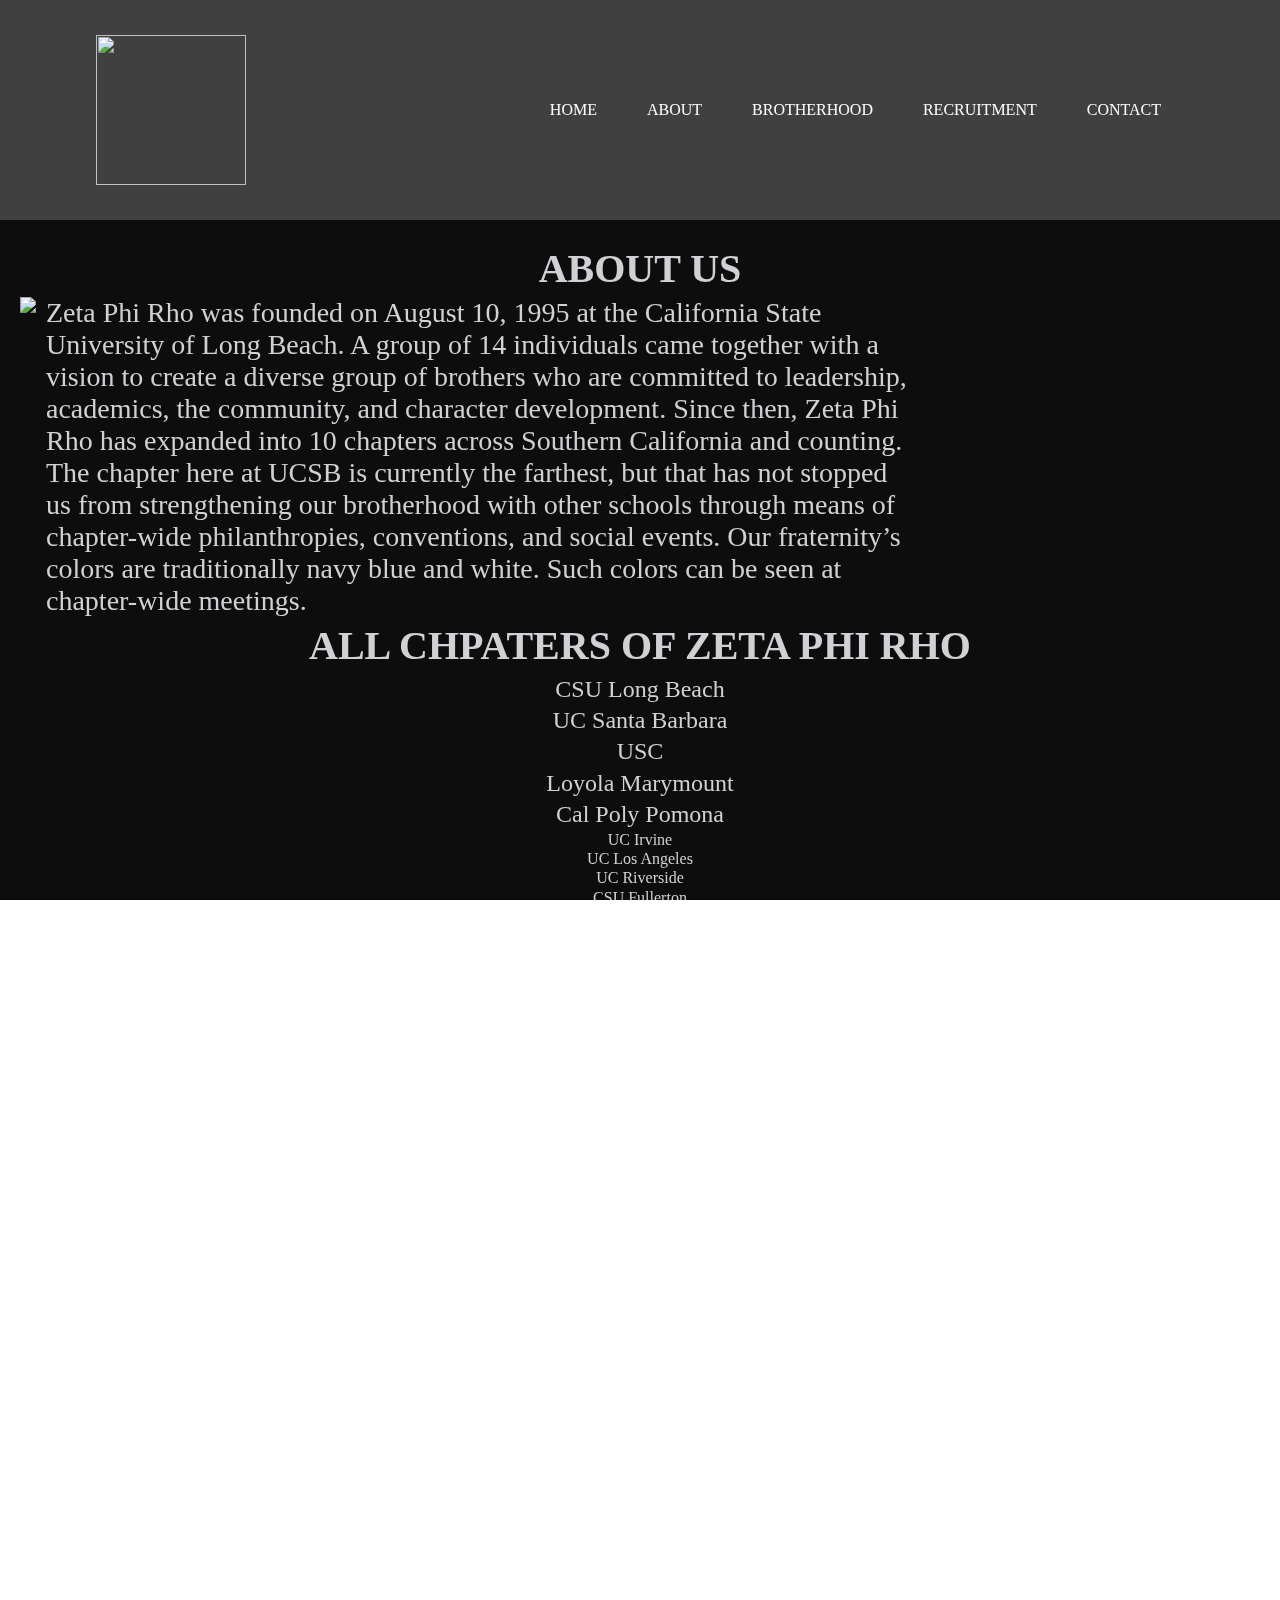
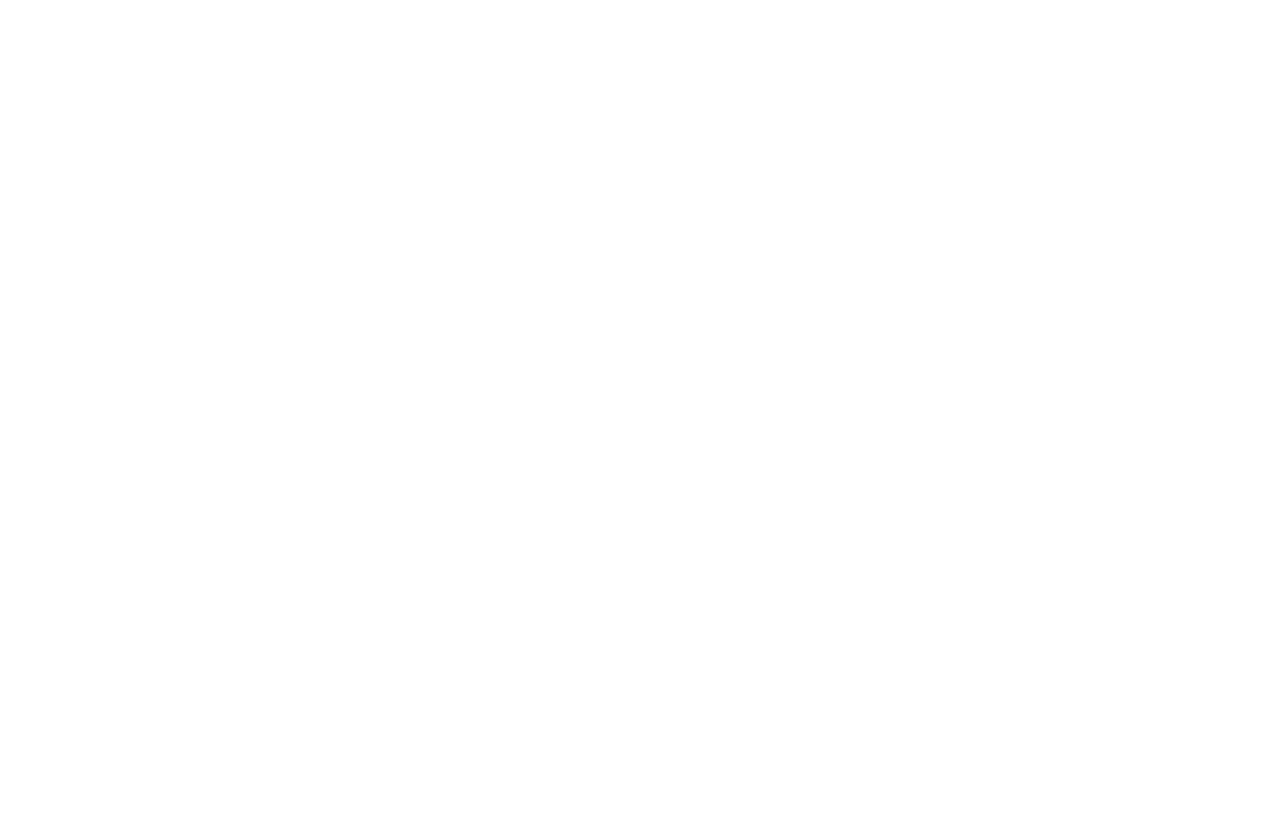
==== commit 3e2d835f: "commi" ====
--- a/about.html
+++ b/about.html
@@ -22,10 +22,10 @@
     <section id="about">
         <h1 class="headings">ABOUT US</h1>
         <div class="box">
-            <div id="pic">
-                    <img src="imgz.jpg" alt="">
+            <div class="pic">
+                    <img src="imgz.jpg">
             </div>
-                <div id="intro">
+                <div class="intro">
                     <p>Zeta Phi Rho was founded on August 10, 1995 at the California State University of Long Beach. A group of 14 individuals came together with a vision to create a diverse group of brothers who are committed to leadership, academics, the community, and character development. Since then, Zeta Phi Rho has expanded into 10 chapters across Southern California and counting. The chapter here at UCSB is currently the farthest, but that has not stopped us from strengthening our brotherhood with other schools through means of chapter-wide philanthropies, conventions, and social events. Our fraternity’s colors are traditionally navy blue and white. Such colors can be seen at chapter-wide meetings. </p>
                 </div>
         </div>
@@ -57,11 +57,13 @@
 
     <section id="about2">
         <h1 class="headings">PHILANTHROPY</h1>
-        <div id="pic2">
-            <img src="imgz2.jpg" alt="">
-        </div>
-        <div id="intro2">
-            <p>Zeta Phi Rho at UCSB aims to help out the surrounding community through a multitude of events including beach clean-ups, helping out at IV Elementary School, and hosting fundraisers for a local issue. Our most recent fundraiser went to a non-profit organization that provides sanitary supplies to those in need in order to decrease the spread of COVID-19. There are also chapter-wide philanthropies that the fraternity annually hosts such as “Zeta Phi Skid Rho.” This is hosted by our brothers at USC and the philanthropy aims to feed the homeless population of Downtown, Los Angeles while raising awareness for the homelessness epidemic in the area. This combined effort once produced 17,341 sandwiches in under one hour, breaking the Guinness world record at the same time. Since philanthropy is one of our main pillars, we make every attempt to be a positive influence in our community. </p>
+        <div class="box2">
+            <div class="intro2">
+                <p>Zeta Phi Rho at UCSB aims to help out the surrounding community through a multitude of events including beach clean-ups, helping out at IV Elementary School, and hosting fundraisers for a local issue. Our most recent fundraiser went to a non-profit organization that provides sanitary supplies to those in need in order to decrease the spread of COVID-19. There are also chapter-wide philanthropies that the fraternity annually hosts such as “Zeta Phi Skid Rho.” This is hosted by our brothers at USC and the philanthropy aims to feed the homeless population of Downtown, Los Angeles while raising awareness for the homelessness epidemic in the area. This combined effort once produced 17,341 sandwiches in under one hour, breaking the Guinness world record at the same time. Since philanthropy is one of our main pillars, we make every attempt to be a positive influence in our community. </p>
+            </div>
+            <div class="pic2">
+                <img src="imgz2.jpg">
+            </div>
         </div>
     </section>
 
--- a/style2.css
+++ b/style2.css
@@ -754,31 +754,6 @@
 
 
 @media only screen and (min-width: 1100px){
-    /*about*/
-#about{
-    /*position: initial;
-    display: flex;
-    flex-direction: column;
-    box-sizing: border-box;
-    padding: 20px;
-    margin-bottom: 0px;
-    background-color: #2c2c309c;
-    color: #d0d0d5;
-    background-image: linear-gradient(rgba(0,0,0,0.75), rgba(0,0,0,0.75)), url(imgz.jpg);
-*/
-position: initial;
-display: flex;
-flex-direction: column;
-box-sizing: border-box;
-padding: 20px;
-margin-bottom: 0px;
-background-color: #2c2c309c;
-color: #d0d0d5;
-background-image: linear-gradient(rgba(0,0,0,0.75), rgba(0,0,0,0.75)), url(imgz.jpg);
-background-size: 100%;
-
-
-}
 
     /* Navbar */
     .navbar{
@@ -829,16 +804,35 @@
         width: 100%;
     }
 
-    #pic{
-        display: block;
-        margin-left: auto;
-        margin-right: auto;
-    }
-
-    #pic img{
-        width: 100%
-        
-    }
+    .box{
+        box-sizing: border-box;
+        display: flex;
+    }
+
+    .box .pic{
+        box-sizing: border-box;
+
+
+    }
+    .box .pic img{
+        max-width: 100%;
+    }
+
+    .box .intro{
+        text-align: left;
+        font-size: 1.75rem;
+        box-sizing: border-box;
+        width: 70%;
+        margin-left: 10px;
+    
+    }
+    
+    #intro p{
+        padding: 10px 0px 0px;
+        line-height: 1.4;
+    }
+    
+
 
     .headings{
         font-family: century;
@@ -856,38 +850,38 @@
     
     }
 
-    #pic2{
+
+    .box2{
+        box-sizing: border-box;
+        display: flex;
+    }
+
+    .box2 .pic2{
+        box-sizing: border-box;
+    }
+    .box2 .pic2 img{
+        max-width: 100%;
+    }
+
+    .box2 .pic2{
         display: block;
         margin-left: auto;
         margin-right: auto;
-        width: 60%;
-    }
-
-
-#intro{
-    width: 100%;
-    text-align: center;
-    font-size: 1.5rem;
-    margin: 0.9rem;
-}
-
-#intro p{
-    padding: 10px 0px 0px;
-    line-height: 1.4;
-}
-
-
-#intro2{
-    width: 100%;
-    text-align: center;
-    font-size: 1.5rem;
-
-}
-
-#intro2 p{
-    padding: 10px 0px 0px;
-    line-height: 1.4;
-}
+    }
+
+    .box2 .intro2{
+        text-align: left;
+        font-size: 1.75rem;
+        box-sizing: border-box;
+        margin-right: 10px;
+        width: 70%;
+
+    }
+
+    #intro2 p{
+        padding: 10px 0px 0px;
+        line-height: 1.4;
+    }
 
 
     #intro3{
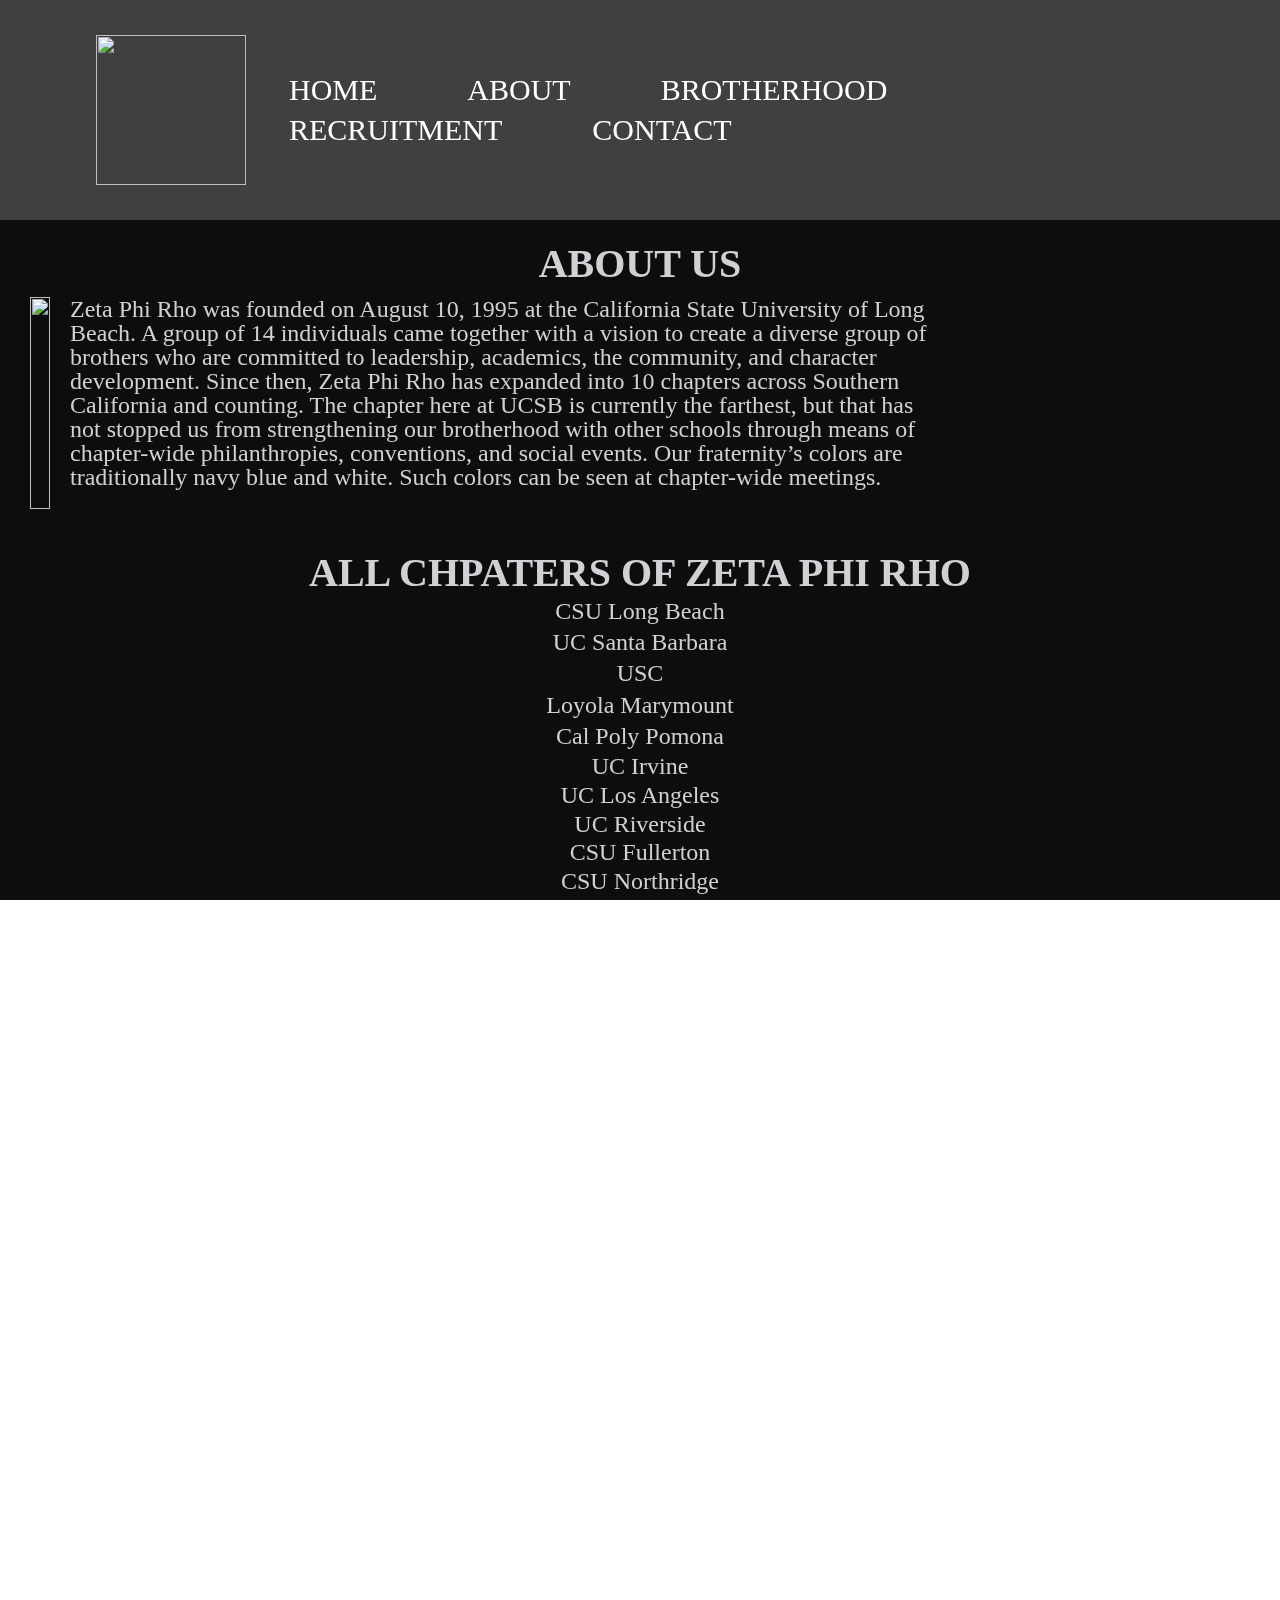
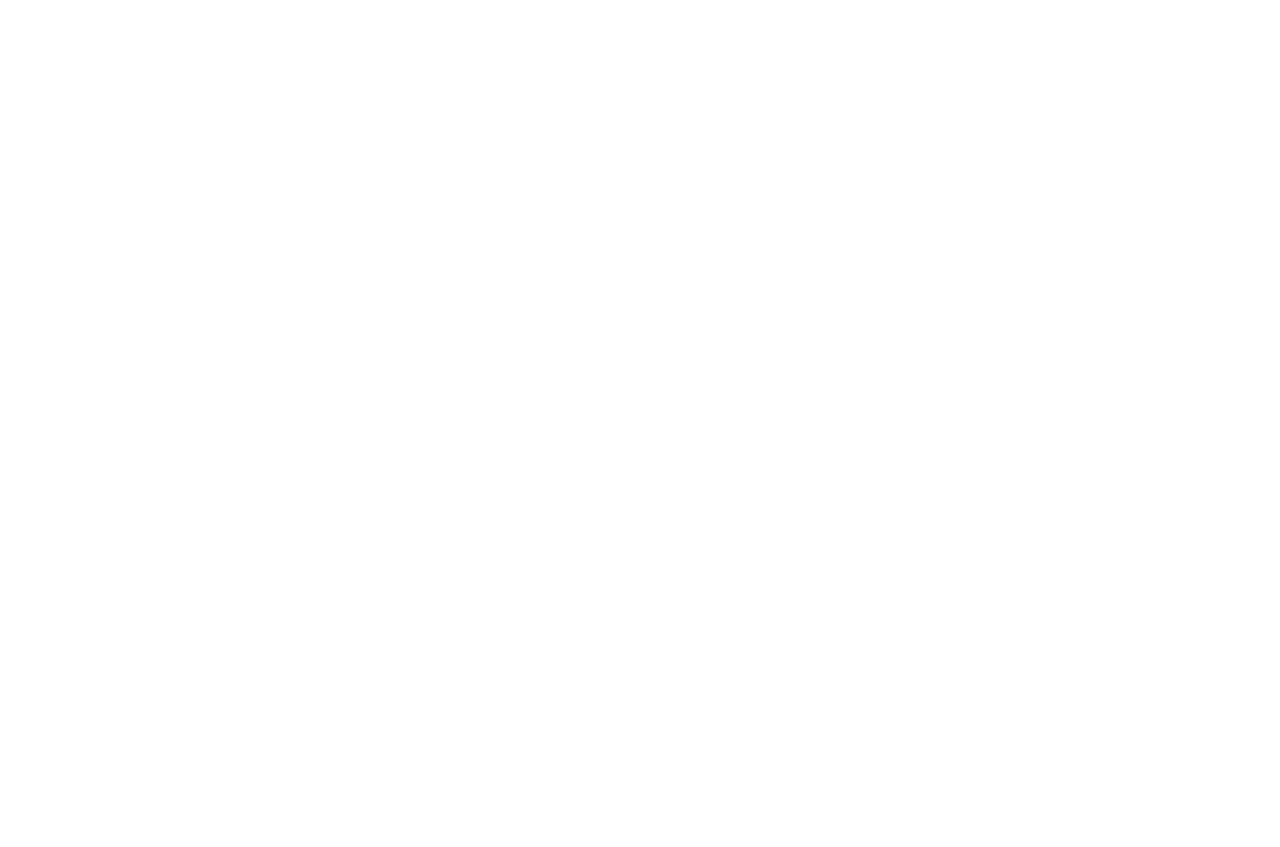
==== commit ecd3c2ce: "commit" ====
--- a/about.html
+++ b/about.html
@@ -69,7 +69,7 @@
 
     <section id="about3">
         <h1 class="headings2">WHY SHOULD YOU JOIN?</h1>
-        <div id="intro3">
+        <div class="intro3">
         <p>Being a brother of Zeta Phi Rho connects you to a network of brothers who will help support you in your personal, academic, and professional endeavors. Also, there will be opportunities within Zetas to develop a variety of skills through leadership and social opportunities. Zetas are more diverse than many other multicultural fraternities, known for being hospitable, and have a brotherhood that runs throughout all of Southern California. Although we may not have the biggest fraternity on campus, this allows us to form a tighter brotherhood.
             <br><br>Zetas are more diverse than many other multicultural fraternities, known for being hospitable, and have a brotherhood that runs throughout all of Southern California. Although we may not have the biggest fraternity on campus, this allows us to form a tighter brotherhood.
         </p>
@@ -85,6 +85,7 @@
             <input type="submit" value="SEND" id="send">
         </form>
     </section>
+</div>
 
 
 </body>
--- a/style2.css
+++ b/style2.css
@@ -31,35 +31,6 @@
     align-items: center;
     justify-content: space-between;
 }
-/*.navbar{
-    display: flex;
-    justify-content: center;
-    align-items: center;
-    background-color: rgba(0, 0, 0, 0.5);
-    position: sticky;
-    top: 0;
-}
-.navbar ul{
-    display: flex; 
-    list-style: none;
-    margin: 20px 0px;
-}
-.navbar ul li{
-    font-family: century;
-    font-size: 1.1rem;
-    font-weight: bold;
-}
-.navbar ul li a{
-    text-decoration: none;
-    color: white;
-    padding: 8px 35px;
-    transition: all .5s ease;
-}
-.navbar ul li a:hover{
-    background-color: white;
-    color: black;
-    box-shadow: 0 0 10px white;
-}*/
 
 
 .logo{
@@ -197,7 +168,6 @@
     position: relative;
     display: flex;
     flex-direction: column;
-    padding: 20px;
     margin-bottom: 0px;
     background-color: #2c2c309c;
     color: #d0d0d5;
@@ -205,19 +175,21 @@
     background-size: 100%;
 }
 
-#pic{
+.pic{
     display: flex;
     position: relative;
     left: 0px;
 
 }
 
-#pic img{
-    width: 100%
-    
-}
-
-#pic2{
+.pic img{
+    width: 100%;
+    height: 100%;
+
+    
+}
+
+.pic2{
     display: flex;
     position: relative;
     left: 0px;
@@ -225,14 +197,14 @@
 
 }
 
-#pic2 img{
+.pic2 img{
     width: 100%;
     height: 100%;
 
     
 }
 
-#intro{
+.intro{
     /*padding: 10px;
     font-size: 1.75rem;
     position: relative;
@@ -262,43 +234,17 @@
 
     width: 100%;
     text-align: center;
-
-    
-
-
-}
-
-#intro p{
-    padding: 10px 0px 0px;
-    line-height: 1.4;
-}
-
-
-#intro2{
-   /* display: flex;
-    flex-direction: column;
-    text-align: justify;
-    padding: 10px;
-    position: fixed;
-    left: 8px;
-    right: 479px;*/
-    /*position: absolute;
-    display: initial;
-    flex-direction: column;
-    padding: 10px;
-    font-size: 1.75rem;
-    position: relative;
-    right: 590px;
-
-
-    position: fixed;
-    top: 1132px;
-    left: 010px;
-
-    width:1080px;
-    height:370px;
-    word-wrap: break-word;*/
-
+    margin: 0;
+
+
+}
+
+.intro p{
+    line-height: 1;
+}
+
+
+.intro2{
     width: 100%;
     text-align: center;
 
@@ -306,18 +252,19 @@
     
 }
 
-#intro2 p{
-    padding: 10px 0px 0px;
-    line-height: 1.4;
-}
-
-#intro3{
+.intro2 p{
+    padding: 10px;
+    line-height: 1;
+
+}
+
+.intro3{
     position: absolute;
     display: initial;
     flex-direction: column;
     padding: 10px;
     font-size: 1rem;
-    line-height: 1.4;
+    line-height: 1;
 
     position: relative;
 
@@ -451,7 +398,6 @@
     font-family: century;
     font-size: 2rem;
     text-align: center;
-    margin: 20px 10px 10px 0px;
 
 
 }
@@ -554,6 +500,7 @@
     margin: 0 20px;
     position: relative;
     padding: 3px;
+    font-size: 20px;
 }
 
 .navbar ul li a{
@@ -579,18 +526,19 @@
     width: 100%;
 }
 
-    #pic{
-        display: block;
-        margin-left: auto;
-        margin-right: auto;
-        width: 60%;
+    .pic{
+        padding: 10px;
+    }
+    .pic img{
+        width: 100%;
+        height: 100%;
+        
     }
 
     .headings{
         font-family: century;
         font-size: 2.5rem;
         text-align: center;
-        margin: 5px;
     
     }
 
@@ -598,17 +546,129 @@
         font-family: century;
         font-size: 2.5rem;
         text-align: center;
-        margin: 5px;
-    
-    }
-
-    #pic2{
-        display: block;
-        margin-left: auto;
-        margin-right: auto;
-        width: 60%;
-    }
-    
+    
+    }
+
+    #chapters{
+        font-size: 1.75rem;
+    }
+
+    #chapters2{
+        font-size: 1.75rem;
+    }
+
+    .pic2{
+        height: 100%;
+        width: 100%;
+    }
+    
+
+    .intro{
+        width: 100%;
+        text-align: center;
+        font-size: 1.5rem;
+    }
+
+    .intro p{
+        padding: 0px 0px 0px;
+        line-height: 1;
+    }
+
+    .intro2{
+        width: 100%;
+        text-align: center;
+        font-size: 1.5rem;
+    }
+
+    .intro2 p{
+        padding: 0px 0px 0px;
+        line-height: 1;
+    }
+
+    .intro3{
+        width: 100%;
+        text-align: center;
+        font-size: 1.5rem;
+    }
+    
+    .intro3 p{
+        padding: 10px;
+        line-height: 1;
+    
+    }
+
+
+/* Contact Section */
+#contact{
+    display: flex;
+    flex-direction: column;
+    box-sizing: border-box;
+    background-color: rgba(0, 0, 0, 0.9);
+    color: white;
+    padding: 20px;
+    
+}
+
+.form{
+    display: flex;
+    flex-direction: column;
+    box-sizing: border-box;
+    align-items: center;
+}
+
+.input{
+    padding: 12px;
+    margin: 10px;
+    width: 30%;
+    border: none;
+    outline: none;
+
+}
+
+#email{
+    width: 40%;
+    padding: 12px;
+    margin: 1px;
+    border: none;
+    outline: none;
+    border-radius: 20px;
+}
+
+#name{
+    width: 40%;
+    padding: 12px;
+    margin: 15px;
+    border: none;
+    outline: none;
+    border-radius: 20px;
+
+}
+
+#msg{
+    width: 70%;
+    padding: 10px;
+    margin: 15px;
+    border: none;
+    outline: none;
+    border-radius: 20px;
+
+}
+
+#send{
+    padding: 10px;
+    width: 40%;
+    margin: 15px;
+    border: none;
+    outline: none;
+    border-radius: 20px;
+
+}
+
+#send:hover{
+    cursor: pointer;
+    box-shadow: 0 0 10px white;
+}
+
 }
 
 @media only screen and (min-width: 1024px){
@@ -626,7 +686,7 @@
     }
 
     .logo{
-        width: 150px;
+        width: 60%;
         cursor: pointer;
     }
 
@@ -636,6 +696,8 @@
         margin: 0 20px;
         position: relative;
         padding: 3px;
+        font-size: 30px;
+
     }
 
     .navbar ul li a{
@@ -661,22 +723,22 @@
         width: 100%;
     }
 
-    #pic{
-        display: block;
-        margin-left: auto;
-        margin-right: auto;
-    }
-
-    #pic img{
-        width: 100%
-        
+    .pic{
+        display: flex;
+        position: relative;
+        left: 0px;
+    
+    }
+    
+    .pic img{
+        width: 100%;
+        height: 100%;
     }
 
     .headings{
         font-family: century;
         font-size: 2.5rem;
         text-align: center;
-        margin: 5px;
     
     }
 
@@ -684,70 +746,137 @@
         font-family: century;
         font-size: 2.5rem;
         text-align: center;
-        margin: 5px;
-    
-    }
-
-    #pic2{
+        margin-top: 30px;
+    
+    }
+
+    .pic2{
         display: block;
         margin-left: auto;
         margin-right: auto;
-        width: 60%;
-    }
-
-
-#intro{
+        width: 100%;
+    }
+
+
+    .intro{
+        width: 100%;
+        text-align: center;
+        font-size: 1.75rem;
+        margin: 10px 10px 30px 10px;
+
+    }
+
+    .intro p{
+        line-height: 1;
+    }
+
+
+.intro2{
     width: 100%;
     text-align: center;
-    font-size: 1.5rem;
-    margin: 0.9rem;
-}
-
-#intro p{
-    padding: 10px 0px 0px;
-    line-height: 1.4;
-}
-
-
-#intro2{
-    width: 100%;
-    text-align: center;
-    font-size: 1.5rem;
-
-}
-
-#intro2 p{
-    padding: 10px 0px 0px;
-    line-height: 1.4;
-}
-
-
-    #intro3{
-        position: absolute;
-        display: initial;
+    font-size: 1.75rem;
+    margin-bottom: 30px;    
+    margin-top: 10px;    
+
+}
+
+.intro2 p{
+    line-height: 1;
+}
+
+
+    .intro3{
+        width: 100%;
+        text-align: center;
+        font-size: 1.75rem;
+        margin-bottom: 30px;    
+        margin-top: 10px;    
+
+    
+    
+    }
+    
+    .intro3 h2{
+        margin-bottom: 20px;
+    }
+
+    #chapters{
+        font-size: 2rem;
+    }
+
+    #chapters2{
+        font-size: 2rem;
+    }
+
+    /* Contact Section */
+    #contact{
+        display: flex;
         flex-direction: column;
+        box-sizing: border-box;
+        background-color: rgba(0, 0, 0, 0.9);
+        color: white;
+        padding: 20px;
+        
+    }
+
+    .form{
+        display: flex;
+        flex-direction: column;
+        box-sizing: border-box;
+        align-items: center;
+    }
+
+    .input{
+        padding: 12px;
+        margin: 10px;
+        width: 30%;
+        border: none;
+        outline: none;
+
+    }
+
+    #email{
+        width: 40%;
+        padding: 18px;
+        margin: 1px;
+        border: none;
+        outline: none;
+        border-radius: 20px;
+    }
+
+    #name{
+        width: 40%;
+        padding: 18px;
+        margin: 15px;
+        border: none;
+        outline: none;
+        border-radius: 20px;
+
+    }
+
+    #msg{
+        width: 70%;
+        padding: 30px;
+        margin: 15px;
+        border: none;
+        outline: none;
+        border-radius: 20px;
+
+    }
+
+    #send{
         padding: 10px;
-        font-size: 1.5rem;
-        line-height: 1.4;
-    
-        position: relative;
-    
-        font-family: century;
-        text-align: left;
-    
-        top: -20px;
-        word-wrap: break-word;
-        text-align: center;
-    
-    
-    }
-    
-    #intro3 h2{
-        margin-bottom: 20px;
-    }
-
-    #chapters{
-        font-size: 1.5rem;
+        width: 25%;
+        margin: 15px;
+        border: none;
+        outline: none;
+        border-radius: 20px;
+
+    }
+
+    #send:hover{
+        cursor: pointer;
+        box-shadow: 0 0 10px white;
     }
     
 }
@@ -776,7 +905,7 @@
     .navbar ul li{
         list-style: none;
         display: inline-block;
-        margin: 0 20px;
+        margin: 0 40px;
         position: relative;
         padding: 3px;
     }
@@ -820,7 +949,7 @@
 
     .box .intro{
         text-align: left;
-        font-size: 1.75rem;
+        font-size: 1.5rem;
         box-sizing: border-box;
         width: 70%;
         margin-left: 10px;
@@ -838,7 +967,6 @@
         font-family: century;
         font-size: 2.5rem;
         text-align: center;
-        margin: 5px;
     
     }
 
@@ -846,7 +974,6 @@
         font-family: century;
         font-size: 2.5rem;
         text-align: center;
-        margin: 5px;
     
     }
 
@@ -856,60 +983,123 @@
         display: flex;
     }
 
-    .box2 .pic2{
+    .pic2{
         box-sizing: border-box;
     }
-    .box2 .pic2 img{
+    .pic2 img{
         max-width: 100%;
     }
 
-    .box2 .pic2{
+    .pic2{
         display: block;
         margin-left: auto;
         margin-right: auto;
     }
 
-    .box2 .intro2{
+    .intro2{
         text-align: left;
-        font-size: 1.75rem;
+        font-size: 1.5rem;
         box-sizing: border-box;
         margin-right: 10px;
         width: 70%;
 
     }
 
-    #intro2 p{
+    .intro2 p{
         padding: 10px 0px 0px;
-        line-height: 1.4;
-    }
-
-
-    #intro3{
-        position: absolute;
-        display: initial;
-        flex-direction: column;
-        padding: 10px;
+        line-height: 1;
+    }
+
+
+    .intro3{
+        text-align: center;
         font-size: 1.5rem;
-        line-height: 1.4;
-    
-        position: relative;
-    
-        font-family: century;
-        text-align: left;
-    
-        top: -20px;
-        word-wrap: break-word;
-        text-align: center;
-    
-    
-    }
-    
-    #intro3 h2{
+        box-sizing: border-box;
+        margin-right: 10px;
+        width: 100%;
+    }
+    
+    .intro3 h2{
         margin-bottom: 20px;
     }
 
     #chapters{
         font-size: 1.5rem;
     }
-    
+    #chapters2{
+        font-size: 1.5rem;
+    }
+    
+
+/* Contact Section */
+#contact{
+    display: flex;
+    flex-direction: column;
+    box-sizing: border-box;
+    background-color: rgba(0, 0, 0, 0.9);
+    color: white;
+    padding: 20px;
+    
+}
+
+.form{
+    display: flex;
+    flex-direction: column;
+    box-sizing: border-box;
+    align-items: center;
+}
+
+.input{
+    padding: 12px;
+    margin: 15px;
+    width: 20%;
+    border: none;
+    outline: none;
+
+}
+
+#email{
+    width: 40%;
+    padding: 10px;
+    margin: 15px;
+    border: none;
+    outline: none;
+    border-radius: 20px;
+}
+
+#name{
+    width: 40%;
+    padding: 10px;
+    margin: 15px;
+    border: none;
+    outline: none;
+    border-radius: 20px;
+
+}
+
+#msg{
+    width: 60%;
+    padding: 20px;
+    margin: 15px;
+    border: none;
+    outline: none;
+    border-radius: 20px;
+
+}
+
+#send{
+    padding: 10px;
+    width: 10%;
+    margin: 40px;
+    border: none;
+    outline: none;
+    border-radius: 20px;
+
+}
+
+#send:hover{
+    cursor: pointer;
+    box-shadow: 0 0 10px white;
+}
+
 }